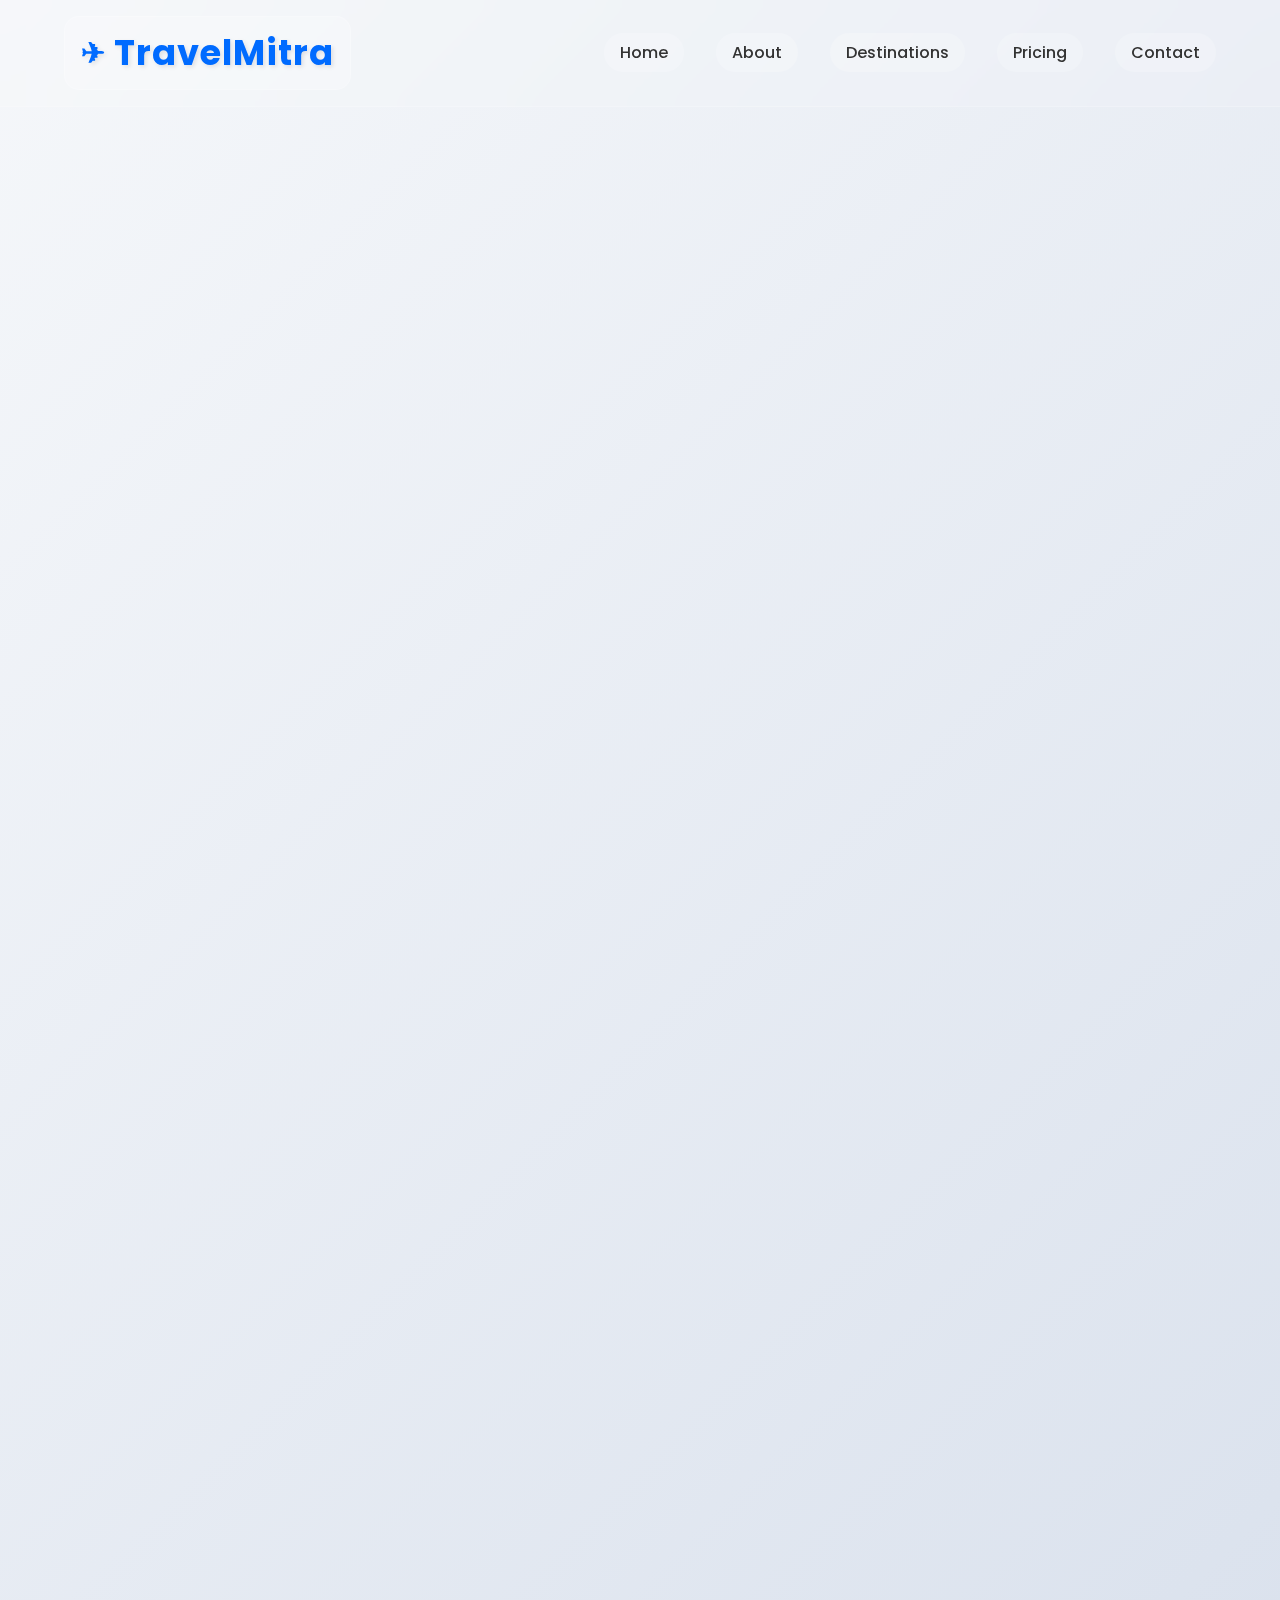
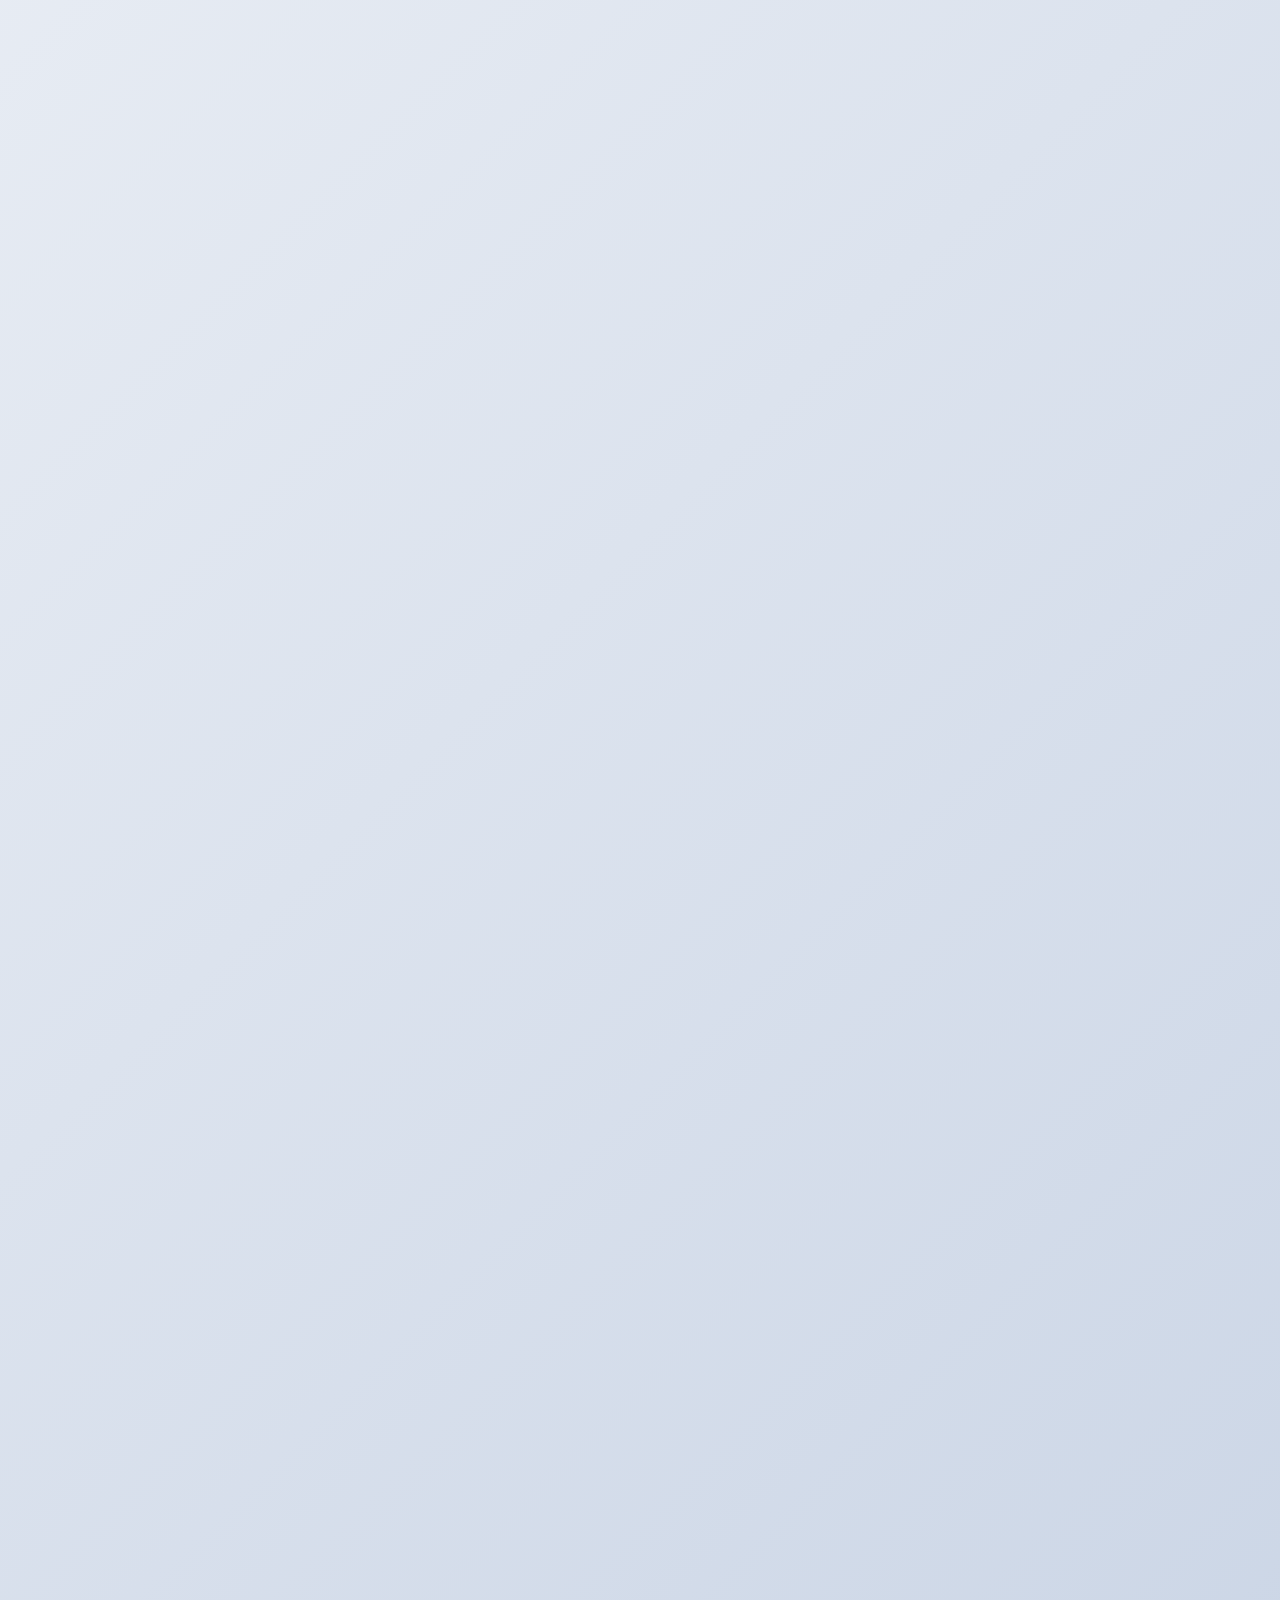
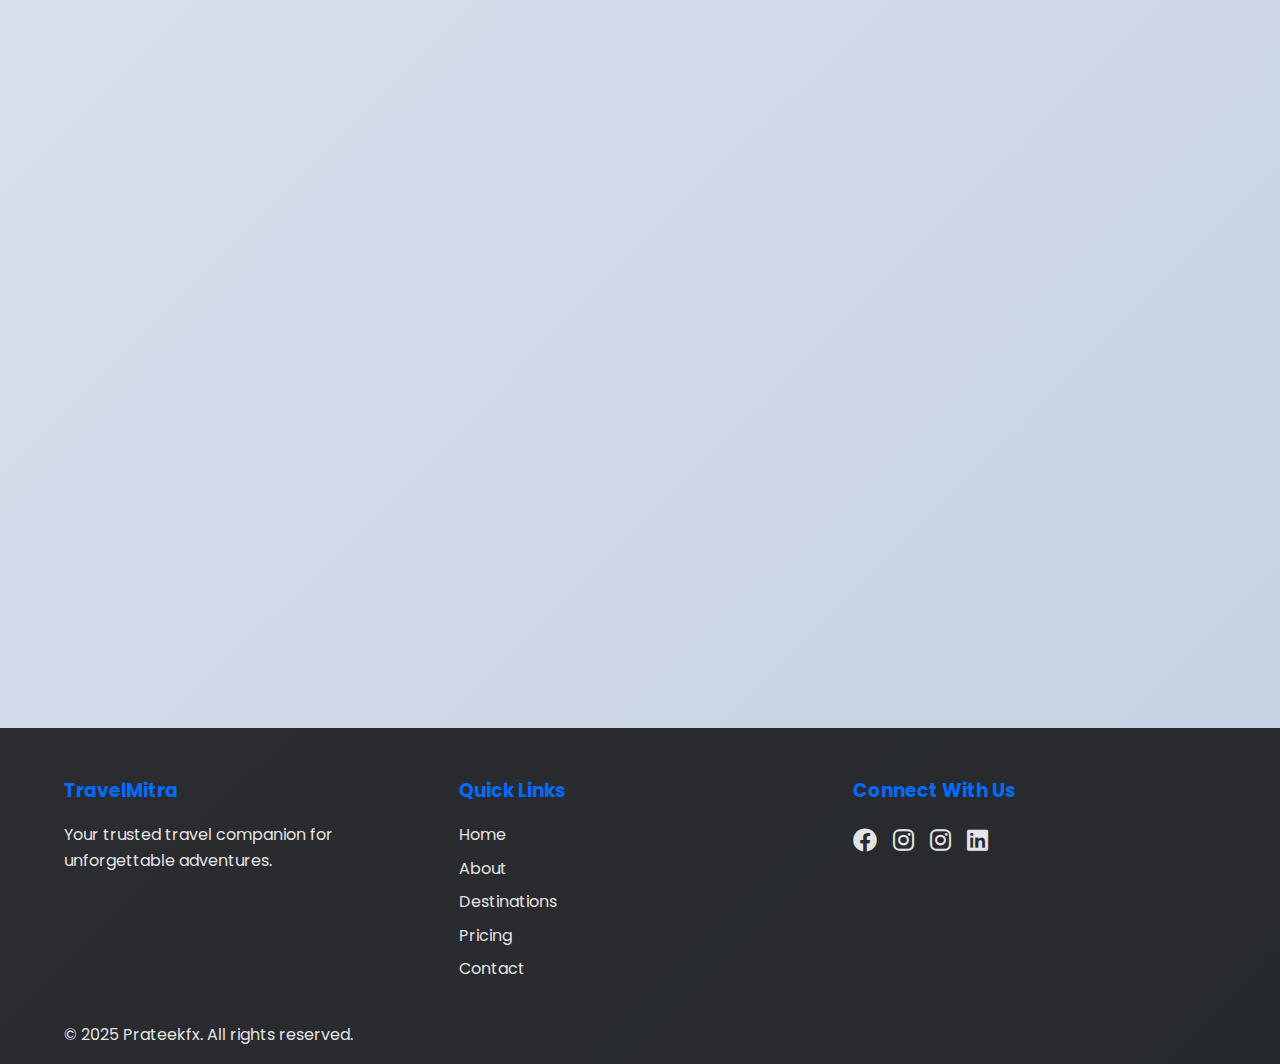
==== index.html @ 4e133428 "Add files via upload" ====
<!DOCTYPE html>
<html lang="en">
<head>
    <meta charset="UTF-8">
    <meta name="viewport" content="width=device-width, initial-scale=1.0">
    <title>Wanderlust - Your Travel Companion</title>
    <link rel="stylesheet" href="styles.css">
    <link rel="stylesheet" href="animations.css">
    <link href="https://fonts.googleapis.com/css2?family=Poppins:wght@300;400;500;600;700&display=swap" rel="stylesheet">
    <link rel="stylesheet" href="https://cdnjs.cloudflare.com/ajax/libs/font-awesome/6.0.0/css/all.min.css">
</head>
<body>
    <!-- Navigation -->
    <nav class="navbar">
        <div class="logo">TravelMitra</div>
        <ul class="nav-links">
            <li><a href="#home">Home</a></li>
            <li><a href="#about">About</a></li>
            <li><a href="#destinations">Destinations</a></li>
            <li><a href="#pricing">Pricing</a></li>
            <li><a href="#contact">Contact</a></li>
        </ul>
        <div class="hamburger">
            <span></span>
            <span></span>
            <span></span>
        </div>
    </nav>

    <!-- Hero Section -->
    <section id="home" class="hero">
        <video class="hero-video" autoplay muted loop playsinline>
            <source src="2871918-hd_1920_1080_30fps.mp4" type="video/mp4">
            Your browser does not support the video tag.
        </video>
        <div class="hero-overlay"></div>
        <div class="hero-content">
            <h1>Your Journey, Our Passion – Discover the World with Us!</h1>
            <p>Explore top destinations with exclusive travel deals, customized itineraries, and seamless travel planning. From budget-friendly trips to luxury escapes, we make every journey special. Start your adventure now!
            </p>
            <a href="#destinations" class="cta-button">Start Exploring</a>
        </div>
    </section>

    <!-- About Section -->
    <section id="about" class="about">
        <h2>About Us</h2>
        <div class="about-content">
            <div class="about-image">
                <img src="Screenshot 2025-03-31 at 2.23.29 PM.png" alt="Our Travel Team">
            </div>
            <div class="about-text">
                <h1>Aadi Prasad</h1>
                <p>We are passionate about creating unforgettable travel experiences. Our team of experts curates the best destinations and experiences for you.</p>
                <p>With over 2 years of experience, we've helped thousands of travelers explore the world.</p>
            </div>
            <div class="about-stats">
                <div class="stat">
                    <h3>2+</h3>
                    <p>Years Experience</p>
                </div>
                <div class="stat">
                    <h3>200+</h3>
                    <p>Happy Travelers</p>
                </div>
                <div class="stat">
                    <h3>20+</h3>
                    <p>Destinations</p>
                </div>
            </div>
        </div>
    </section>

    <!-- Destinations Section -->
    <section id="destinations" class="destinations">
        <h2>Top Destinations</h2>
        <div class="destination-grid">
            <div class="destination-card">
                <img src="two-tourist-standing-road-near-snowy-mountain.jpg" alt="Taj Mahal">
                <div class="destination-info">
                    <h3>Manali, India</h3>
                    <p>Experience the wonder of the world</p>
                    <a href="#" class="learn-more">Learn More</a>
                </div>
            </div>
            <div class="destination-card">
                <img src="swimming-pool.jpg" alt="Bali Temple">
                <div class="destination-info">
                    <h3>Goa, India</h3>
                    <p>Discover paradise on earth</p>
                    <a href="#" class="learn-more">Learn More</a>
                </div>
            </div>
            <div class="destination-card">
                <img src="tourists-take-boat-ban-rak-thai-village-mae-hong-son-province-thailand.jpg" alt="Dubai">
                <div class="destination-info">
                    <h3>Kashmir, India</h3>
                    <p>Experience luxury and innovation</p>
                    <a href="#" class="learn-more">Learn More</a>
                </div>
            </div>
        </div>
    </section>
    <!-- Pricing Section -->
    <section id="pricing" class="pricing">
        <h2>Our Packages</h2>
        <div class="pricing-grid">
            <div class="pricing-card">
                <h3>Basic</h3>
                <div class="price">₹7999</div>
                <ul>
                    <li>4 Days Tour</li>
                    <li>Hotel Accommodation</li>
                    <li>Transportation</li>
                </ul>
                <a href="tel:+918770243042" class="book-now">Book Now</a>
            </div>
            <div class="pricing-card featured">
                <h3>Premium</h3>
                <div class="price">₹14999</div>
                <ul>
                    <li>7 Days Tour</li>
                    <li>Premium Hotel</li>
                    <li>All Transportation</li>
                </ul>
                <a href="tel:+918770243042" class="book-now">Book Now</a>
            </div>
            <div class="pricing-card">
                <h3>Luxury</h3>
                <div class="price">₹29999</div>
                <ul>
                    <li>10 Days Tour</li>
                    <li>5-Star Hotel</li>
                    <li>Private Guide</li>
                    <li>VIP Transportation</li>
                </ul>
                <a href="tel:+918770243042" class="book-now">Book Now</a>
            </div>
        </div>
    </section>

    <!-- Contact Section -->
    <section id="contact" class="contact">
        <h2>Contact Us</h2>
        <div class="contact-container">
            <div class="contact-info">
                <div class="info-item">
                    <i class="fas fa-map-marker-alt"></i>
                    <p>New Minal Residency, Jk Road , Bhopal</p>
                </div>
                <div class="info-item">
                    <i class="fas fa-phone"></i>
                    <p>+91 8770243042</p>
                </div>
                <div class="info-item">
                    <i class="fas fa-envelope"></i>
                    <p>infotravelmitra@gmail.com</p>
                </div>
            </div>
            <div class="contact-form">
                <form action="https://formsubmit.co/infotravelmitra@gmail.com" method="POST">
                    <input type="text" name="name" placeholder="Your Name" required>
                    <input type="email" name="email" placeholder="Your Email" required>
                    <input type="tel" name="phone" placeholder="Your Phone Number" required>
                    <select name="package" required>
                        <option value="">Select Package</option>
                        <option value="Basic">Basic Package (₹7999)</option>
                        <option value="Premium">Premium Package (₹14999)</option>
                        <option value="Luxury">Luxury Package (₹29999)</option>
                    </select>
                    <textarea name="message" placeholder="Your Message" required></textarea>
                    <!-- FormSubmit Configuration -->
                    <input type="hidden" name="_subject" value="New Travel Enquiry from TravelMitra">
                    <input type="hidden" name="_template" value="table">
                    <input type="hidden" name="_next" value="thank-you.html">
                    <input type="hidden" name="_captcha" value="true">
                    <input type="hidden" name="_autoresponse" value="Thank you for contacting TravelMitra! We have received your message and will get back to you shortly.">
                    <input type="hidden" name="_cc" value="infotravelmitra@gmail.com">
                    <input type="hidden" name="_format" value="plain">
                    <input type="hidden" name="_replyto" value="%email">
                    <button type="submit" class="submit-btn">Send Message</button>
                </form>
            </div>
        </div>
        <div class="map-container">
            <iframe src="https://www.google.com/maps/embed?pb=!1m18!1m12!1m3!1d14660.613275132906!2d77.44407925384353!3d23.2738781139717!2m3!1f0!2f0!3f0!3m2!1i1024!2i768!4f13.1!3m3!1m2!1s0x397c69eea271d007%3A0x83856d453b188c56!2sMinal%20Residency%2C%20Bhopal%2C%20Madhya%20Pradesh!5e0!3m2!1sen!2sin!4v1743412747239!5m2!1sen!2sin" width="600" height="450" style="border:0;" allowfullscreen="" loading="lazy" referrerpolicy="no-referrer-when-downgrade"></iframe>
        </div>
    </section>

    <!-- Footer -->
    <footer class="footer">
        <div class="footer-content">
            <div class="footer-section">
                <h3>TravelMitra</h3>
                <p>Your trusted travel companion for unforgettable adventures.</p>
            </div>
            <div class="footer-section">
                <h3>Quick Links</h3>
                <ul>
                    <li><a href="#home">Home</a></li>
                    <li><a href="#about">About</a></li>
                    <li><a href="#destinations">Destinations</a></li>
                    <li><a href="#pricing">Pricing</a></li>
                    <li><a href="#contact">Contact</a></li>
                </ul>
            </div>
            <div class="footer-section">
                <h3>Connect With Us</h3>
                <div class="social-links">
                    <a href="https://www.facebook.com/profile.php?id=61574966005357"><i class="fab fa-facebook"></i></a>
                    <a href="https://www.instagram.com/prateek.fx/?igsh=MW1xNDBsc3AxYW14OA%3D%3D"><i class="fab fa-instagram"></i></a>
                    <a href="https://www.instagram.com/infotravelmitra/"><i class="fab fa-instagram"></i></a>
                    <a href="https://www.linkedin.com/in/prateekfx/?originalSubdomain=in"><i class="fab fa-linkedin"></i></a>
                </div>
            </div>
        </div>
        <div class="footer-bottom">
            <p>&copy; 2025 Prateekfx. All rights reserved.</p>
        </div>
    </footer>

    <script src="script.js"></script>
</body>
</html>
---- styles.css ----
/* Global Styles */
:root {
    --primary-color: #006BFF;
    --secondary-color: #4D94FF;
    --white: rgba(255, 255, 255, 0.9);
    --black: #333;
    --gray: rgba(245, 245, 245, 0.8);
    --dark-gray: #666;
    --glass-bg: rgba(255, 255, 255, 0.1);
    --glass-border: rgba(255, 255, 255, 0.2);
    --glass-shadow: rgba(0, 0, 0, 0.1);
    --primary-light: rgba(0, 107, 255, 0.1);
    --primary-dark: #0052CC;
}

* {
    margin: 0;
    padding: 0;
    box-sizing: border-box;
    font-family: 'Poppins', sans-serif;
}

html {
    scroll-behavior: smooth;
}

body {
    background: linear-gradient(135deg, #f5f7fa 0%, #c3cfe2 100%);
    color: var(--black);
    line-height: 1.6;
}

/* Glassmorphism Mixin */
.glass-effect {
    background: var(--glass-bg);
    backdrop-filter: blur(10px);
    -webkit-backdrop-filter: blur(10px);
    border: 1px solid var(--glass-border);
    box-shadow: 0 8px 32px 0 var(--glass-shadow);
}

/* Navigation */
.navbar {
    position: fixed;
    top: 0;
    width: 100%;
    padding: 1rem 5%;
    display: flex;
    justify-content: space-between;
    align-items: center;
    z-index: 1000;
    transition: all 0.3s ease;
    background: rgba(255, 255, 255, 0.1);
    backdrop-filter: blur(10px);
    -webkit-backdrop-filter: blur(10px);
    border-bottom: 1px solid rgba(255, 255, 255, 0.2);
}

.logo {
    font-size: 2.2rem;
    font-weight: 700;
    color: var(--primary-color);
    text-shadow: 2px 2px 4px rgba(0, 0, 0, 0.1);
    position: relative;
    padding: 0.5rem 1rem;
    background: rgba(255, 255, 255, 0.1);
    backdrop-filter: blur(5px);
    border-radius: 15px;
    border: 1px solid rgba(255, 255, 255, 0.2);
    transition: all 0.3s ease;
    letter-spacing: 1px;
    display: flex;
    align-items: center;
    gap: 0.5rem;
}

.logo::before {
    content: '✈';
    font-size: 1.8rem;
    animation: fly 2s infinite;
}

.logo::after {
    content: '';
    position: absolute;
    bottom: 0;
    left: 0;
    width: 100%;
    height: 2px;
    background: linear-gradient(90deg, transparent, var(--primary-color), transparent);
    transform: scaleX(0);
    transform-origin: center;
    transition: transform 0.3s ease;
}

.logo:hover {
    transform: translateY(-2px);
    box-shadow: 0 5px 15px rgba(0, 107, 255, 0.3);
    background: rgba(255, 255, 255, 0.2);
}

.logo:hover::after {
    transform: scaleX(1);
}

@keyframes fly {
    0% {
        transform: translateX(-5px) rotate(0deg);
    }
    50% {
        transform: translateX(5px) rotate(10deg);
    }
    100% {
        transform: translateX(-5px) rotate(0deg);
    }
}

/* Add responsive styles for logo */
@media (max-width: 768px) {
    .logo {
        font-size: 1.8rem;
        padding: 0.4rem 0.8rem;
    }
    
    .logo::before {
        font-size: 1.5rem;
    }
}

.nav-links {
    display: flex;
    gap: 2rem;
    list-style: none;
}

.nav-links a {
    color: var(--black);
    text-decoration: none;
    font-weight: 500;
    transition: all 0.3s ease;
    padding: 0.5rem 1rem;
    border-radius: 20px;
    background: rgba(255, 255, 255, 0.1);
    backdrop-filter: blur(5px);
}

.nav-links a:hover {
    background: var(--primary-color);
    color: var(--white);
    box-shadow: 0 4px 15px rgba(0, 107, 255, 0.3);
}

.hamburger {
    display: none;
    cursor: pointer;
}

.hamburger span {
    display: block;
    width: 25px;
    height: 3px;
    background: var(--black);
    margin: 5px 0;
    transition: all 0.3s ease;
}

/* Hero Section */
.hero {
    height: 100vh;
    position: relative;
    display: flex;
    align-items: center;
    justify-content: center;
    text-align: center;
    color: var(--white);
}

.hero-video {
    position: absolute;
    top: 0;
    left: 0;
    width: 100%;
    height: 100%;
    object-fit: cover;
    z-index: -2;
}

.hero-overlay {
    position: absolute;
    top: 0;
    left: 0;
    width: 100%;
    height: 100%;
    background: linear-gradient(rgba(0, 0, 0, 0.3), rgba(0, 0, 0, 0.5));
}

.hero-content {
    position: relative;
    z-index: 1;
    max-width: 800px;
    padding: 2rem;
    background: rgba(255, 255, 255, 0.1);
    backdrop-filter: blur(10px);
    border-radius: 20px;
    border: 1px solid rgba(255, 255, 255, 0.2);
}

.hero-content h1 {
    font-size: 3rem;
    margin-bottom: 1rem;
    text-shadow: 2px 2px 4px rgba(0, 0, 0, 0.3);
}

.hero-content p {
    font-size: .9rem;
    margin-bottom: 2rem;
    margin-left: 20%;
    margin-right: 20%;
    text-shadow: 1px 1px 2px rgba(0, 0, 0, 0.3);
}

.cta-button {
    display: inline-block;
    padding: 1rem 2rem;
    background: var(--primary-color);
    color: var(--white);
    text-decoration: none;
    border-radius: 30px;
    margin-top: 2rem;
    transition: all 0.3s ease;
    border: 1px solid rgba(255, 255, 255, 0.2);
    box-shadow: 0 4px 15px rgba(0, 107, 255, 0.3);
}

.cta-button:hover {
    background: var(--primary-dark);
    transform: translateY(-2px);
    box-shadow: 0 6px 20px rgba(0, 107, 255, 0.4);
}

/* About Section */
.about {
    padding: 5rem 5%;
    background: rgba(255, 255, 255, 0.1);
    backdrop-filter: blur(10px);
}

.about h2 {
    text-align: center;
    font-size: 2.5rem;
    margin-bottom: 3rem;
    color: var(--black);
}

.about-content {
    display: grid;
    grid-template-columns: 1fr 1fr;
    gap: 3rem;
    align-items: center;
}

.about-image img {
    width: 100%;
    border-radius: 20px;
    box-shadow: 0 8px 32px rgba(0, 0, 0, 0.1);
}

.about-text {
    padding: 2rem;
    background: rgba(255, 255, 255, 0.1);
    backdrop-filter: blur(10px);
    border-radius: 20px;
    border: 1px solid rgba(255, 255, 255, 0.2);
}

.about-text h1 {
    font-size: 2.8rem;
    color: var(--primary-color);
    margin-bottom: 1.5rem;
    font-weight: 700;
    text-shadow: 2px 2px 4px rgba(0, 0, 0, 0.1);
}

.about-text p {
    margin-bottom: 1rem;
    font-size: 1.1rem;
    line-height: 1.8;
}

.about-stats {
    display: grid;
    grid-template-columns: repeat(3, 1fr);
    gap: 2rem;
    margin-top: 2rem;
}

.stat {
    text-align: center;
    padding: 1.5rem;
    background: rgba(255, 255, 255, 0.1);
    backdrop-filter: blur(5px);
    border-radius: 15px;
    border: 1px solid rgba(255, 255, 255, 0.2);
}

.stat:hover {
    transform: translateY(-5px);
}

.stat h3 {
    font-size: 2.5rem;
    color: var(--primary-color);
    margin-bottom: 0.5rem;
}

.stat p {
    color: var(--dark-gray);
    font-weight: 500;
}

/* Destinations Section */
.destinations {
    padding: 5rem 5%;
    background: rgba(255, 255, 255, 0.05);
}

.destinations h2 {
    text-align: center;
    font-size: 2.5rem;
    margin-bottom: 3rem;
}

.destination-grid {
    display: grid;
    grid-template-columns: repeat(auto-fit, minmax(300px, 1fr));
    gap: 2rem;
    margin-top: 2rem;
}

.destination-card {
    position: relative;
    border-radius: 20px;
    overflow: hidden;
    background: rgba(255, 255, 255, 0.1);
    backdrop-filter: blur(10px);
    border: 1px solid rgba(255, 255, 255, 0.2);
}

.destination-card:hover {
    transform: translateY(-10px);
}

.destination-card img {
    width: 100%;
    height: 250px;
    object-fit: cover;
    transition: transform 0.3s ease;
}

.destination-info {
    position: absolute;
    bottom: 0;
    left: 0;
    right: 0;
    padding: 2rem;
    background: linear-gradient(transparent, rgba(0, 0, 0, 0.8));
    color: var(--white);
}

.destination-info h3 {
    margin-bottom: 0.5rem;
}

.learn-more {
    display: inline-block;
    margin-top: 1rem;
    color: var(--white);
    text-decoration: none;
    font-weight: 500;
}

/* Pricing Section */
.pricing {
    padding: 5rem 5%;
    background: rgba(255, 255, 255, 0.1);
    backdrop-filter: blur(10px);
}

.pricing h2 {
    text-align: center;
    font-size: 2.5rem;
    margin-bottom: 3rem;
}

.pricing-grid {
    display: grid;
    grid-template-columns: repeat(auto-fit, minmax(280px, 1fr));
    gap: 2rem;
    margin-top: 2rem;
}

.pricing-card {
    padding: 2rem;
    text-align: center;
    background: rgba(255, 255, 255, 0.1);
    backdrop-filter: blur(10px);
    border-radius: 20px;
    border: 1px solid rgba(255, 255, 255, 0.2);
    transition: all 0.3s ease;
}

.pricing-card.featured {
    background: var(--primary-light);
    transform: translateY(-10px);
    border: 2px solid var(--primary-color);
}

.pricing-card:hover {
    transform: translateY(-10px);
    box-shadow: 0 8px 25px rgba(0, 107, 255, 0.2);
}

.pricing-card h3 {
    font-size: 1.5rem;
    margin-bottom: 1rem;
}

.price {
    font-size: 2.5rem;
    color: var(--primary-color);
    margin: 1rem 0;
}

.pricing-card ul {
    list-style: none;
    margin-bottom: 2rem;
}

.pricing-card li {
    margin-bottom: 0.5rem;
}

.book-now {
    display: inline-block;
    padding: 1rem 2rem;
    background: var(--primary-color);
    color: var(--white);
    text-decoration: none;
    border-radius: 30px;
    margin-top: 1rem;
    transition: all 0.3s ease;
    border: 1px solid rgba(255, 255, 255, 0.2);
    box-shadow: 0 4px 15px rgba(0, 107, 255, 0.3);
}

.book-now:hover {
    background: var(--primary-dark);
    transform: translateY(-2px);
    box-shadow: 0 6px 20px rgba(0, 107, 255, 0.4);
}

/* Contact Section */
.contact {
    padding: 5rem 5%;
    background: rgba(255, 255, 255, 0.05);
}

.contact h2 {
    text-align: center;
    font-size: 2.5rem;
    margin-bottom: 3rem;
}

.contact-container {
    display: grid;
    grid-template-columns: 1fr 1fr;
    gap: 3rem;
    margin-top: 2rem;
}

.contact-info {
    padding: 2rem;
    background: rgba(255, 255, 255, 0.1);
    backdrop-filter: blur(10px);
    border-radius: 20px;
    border: 1px solid rgba(255, 255, 255, 0.2);
}

.info-item {
    display: flex;
    align-items: center;
    margin-bottom: 1.5rem;
}

.info-item i {
    font-size: 1.5rem;
    color: var(--primary-color);
    margin-right: 1rem;
}

.contact-form form {
    display: flex;
    flex-direction: column;
    gap: 1rem;
}

.contact-form input,
.contact-form select,
.contact-form textarea {
    padding: 1rem;
    border: 1px solid rgba(255, 255, 255, 0.2);
    border-radius: 10px;
    background: rgba(255, 255, 255, 0.1);
    backdrop-filter: blur(5px);
    color: var(--black);
}

.submit-btn {
    padding: 1rem;
    background: var(--primary-color);
    color: var(--white);
    border: none;
    border-radius: 10px;
    cursor: pointer;
    transition: all 0.3s ease;
    box-shadow: 0 4px 15px rgba(0, 107, 255, 0.3);
}

.submit-btn:hover {
    background: var(--primary-dark);
    transform: translateY(-2px);
    box-shadow: 0 6px 20px rgba(0, 107, 255, 0.4);
}

.map-container {
    width: 100%;
    height: 450px;
    border-radius: 10px;
    overflow: hidden;
}

/* Footer */
.footer {
    background: rgba(0, 0, 0, 0.8);
    color: var(--white);
    padding: 3rem 5% 1rem;
}

.footer-content {
    display: grid;
    grid-template-columns: repeat(auto-fit, minmax(250px, 1fr));
    gap: 2rem;
    margin-bottom: 2rem;
}

.footer-section h3 {
    margin-bottom: 1rem;
    color: var(--primary-color);
}

.footer-section ul {
    list-style: none;
}

.footer-section ul li {
    margin-bottom: 0.5rem;
}

.footer-section a {
    color: var(--white);
    text-decoration: none;
    transition: color 0.3s ease;
}

.footer-section a:hover {
    color: var(--secondary-color);
}

.social-links {
    display: flex;
    gap: 1rem;
    margin-top: 1rem;
}

.social-links a {
    color: var(--white);
    font-size: 1.5rem;
    transition: all 0.3s ease;
}

.social-links a:hover {
    color: var(--primary-color);
    transform: translateY(-3px);
}

/* Responsive Design */
@media (max-width: 768px) {
    .nav-links {
        display: none;
    }
    
    .hamburger {
        display: block;
    }
    
    .about-content,
    .contact-container {
        grid-template-columns: 1fr;
    }
    
    .hero-content h1 {
        font-size: 2rem;
    }
}

/* Mobile Menu */
@media (max-width: 768px) {
    .nav-links.active {
        display: flex;
        flex-direction: column;
        position: absolute;
        top: 100%;
        left: 0;
        right: 0;
        background: rgba(255, 255, 255, 0.95);
        padding: 1rem;
        backdrop-filter: blur(10px);
    }
    
    .hamburger.active span:nth-child(1) {
        transform: rotate(45deg) translate(5px, 5px);
    }
    
    .hamburger.active span:nth-child(2) {
        opacity: 0;
    }
    
    .hamburger.active span:nth-child(3) {
        transform: rotate(-45deg) translate(7px, -6px);
    }
}
---- animations.css ----
/* Fade In Animation */
@keyframes fadeIn {
    from { opacity: 0; }
    to { opacity: 1; }
}

/* Slide Up Animation */
@keyframes slideUp {
    from {
        transform: translateY(50px);
        opacity: 0;
    }
    to {
        transform: translateY(0);
        opacity: 1;
    }
}

/* Slide In Left Animation */
@keyframes slideInLeft {
    from {
        transform: translateX(-100px);
        opacity: 0;
    }
    to {
        transform: translateX(0);
        opacity: 1;
    }
}

/* Slide In Right Animation */
@keyframes slideInRight {
    from {
        transform: translateX(100px);
        opacity: 0;
    }
    to {
        transform: translateX(0);
        opacity: 1;
    }
}

/* Scale Up Animation */
@keyframes scaleUp {
    from {
        transform: scale(0.9);
        opacity: 0;
    }
    to {
        transform: scale(1);
        opacity: 1;
    }
}

/* Rotate Animation */
@keyframes rotate {
    from { transform: rotate(0deg); }
    to { transform: rotate(360deg); }
}

/* Pulse Animation */
@keyframes pulse {
    0% { transform: scale(1); }
    50% { transform: scale(1.05); }
    100% { transform: scale(1); }
}

/* Apply Animations to Elements */
.navbar {
    animation: slideInLeft 0.8s ease-out;
}

.hero-content {
    animation: fadeIn 1s ease-out;
}

.hero-content h1 {
    animation: slideUp 1s ease-out;
}

.hero-content p {
    animation: slideUp 1s ease-out 0.3s backwards;
}

.hero-content .cta-button {
    animation: slideUp 1s ease-out 0.6s backwards;
}

.about-content {
    animation: fadeIn 1s ease-out;
}

.about-image {
    animation: slideInLeft 1s ease-out;
}

.about-text {
    animation: slideInRight 1s ease-out;
}

.about-stats {
    animation: scaleUp 1s ease-out;
}

.destination-card {
    animation: scaleUp 0.8s ease-out;
    transition: transform 0.3s ease;
}

.destination-card:hover {
    transform: translateY(-10px);
    box-shadow: 0 10px 20px rgba(0, 0, 0, 0.1);
}

.pricing-card {
    animation: scaleUp 0.8s ease-out;
    transition: transform 0.3s ease;
}

.pricing-card:hover {
    transform: translateY(-10px);
    box-shadow: 0 10px 20px rgba(0, 0, 0, 0.1);
}

.pricing-card.featured {
    animation: pulse 2s infinite;
}

.contact-form {
    animation: slideInLeft 1s ease-out;
}

.contact-info {
    animation: slideInRight 1s ease-out;
}

.map-container {
    animation: scaleUp 1s ease-out;
}

.footer {
    animation: fadeIn 1s ease-out;
}

/* Hover Animations */
.nav-links a:hover {
    transform: translateY(-2px);
    transition: transform 0.3s ease;
}

.social-links a:hover {
    animation: rotate 0.5s ease;
}

.submit-btn:hover {
    transform: scale(1.05);
    transition: transform 0.3s ease;
}

.book-now:hover {
    transform: scale(1.05);
    transition: transform 0.3s ease;
}

/* Scroll Reveal Animations */
.reveal {
    opacity: 0;
    transform: translateY(30px);
    transition: all 0.8s ease;
}

.reveal.active {
    opacity: 1;
    transform: translateY(0);
}

/* Loading Animation */
.loading {
    animation: rotate 1s linear infinite;
}

/* Responsive Animations */
@media (max-width: 768px) {
    .about-image, .about-text {
        animation: slideUp 1s ease-out;
    }
    
    .contact-form, .contact-info {
        animation: slideUp 1s ease-out;
    }
}
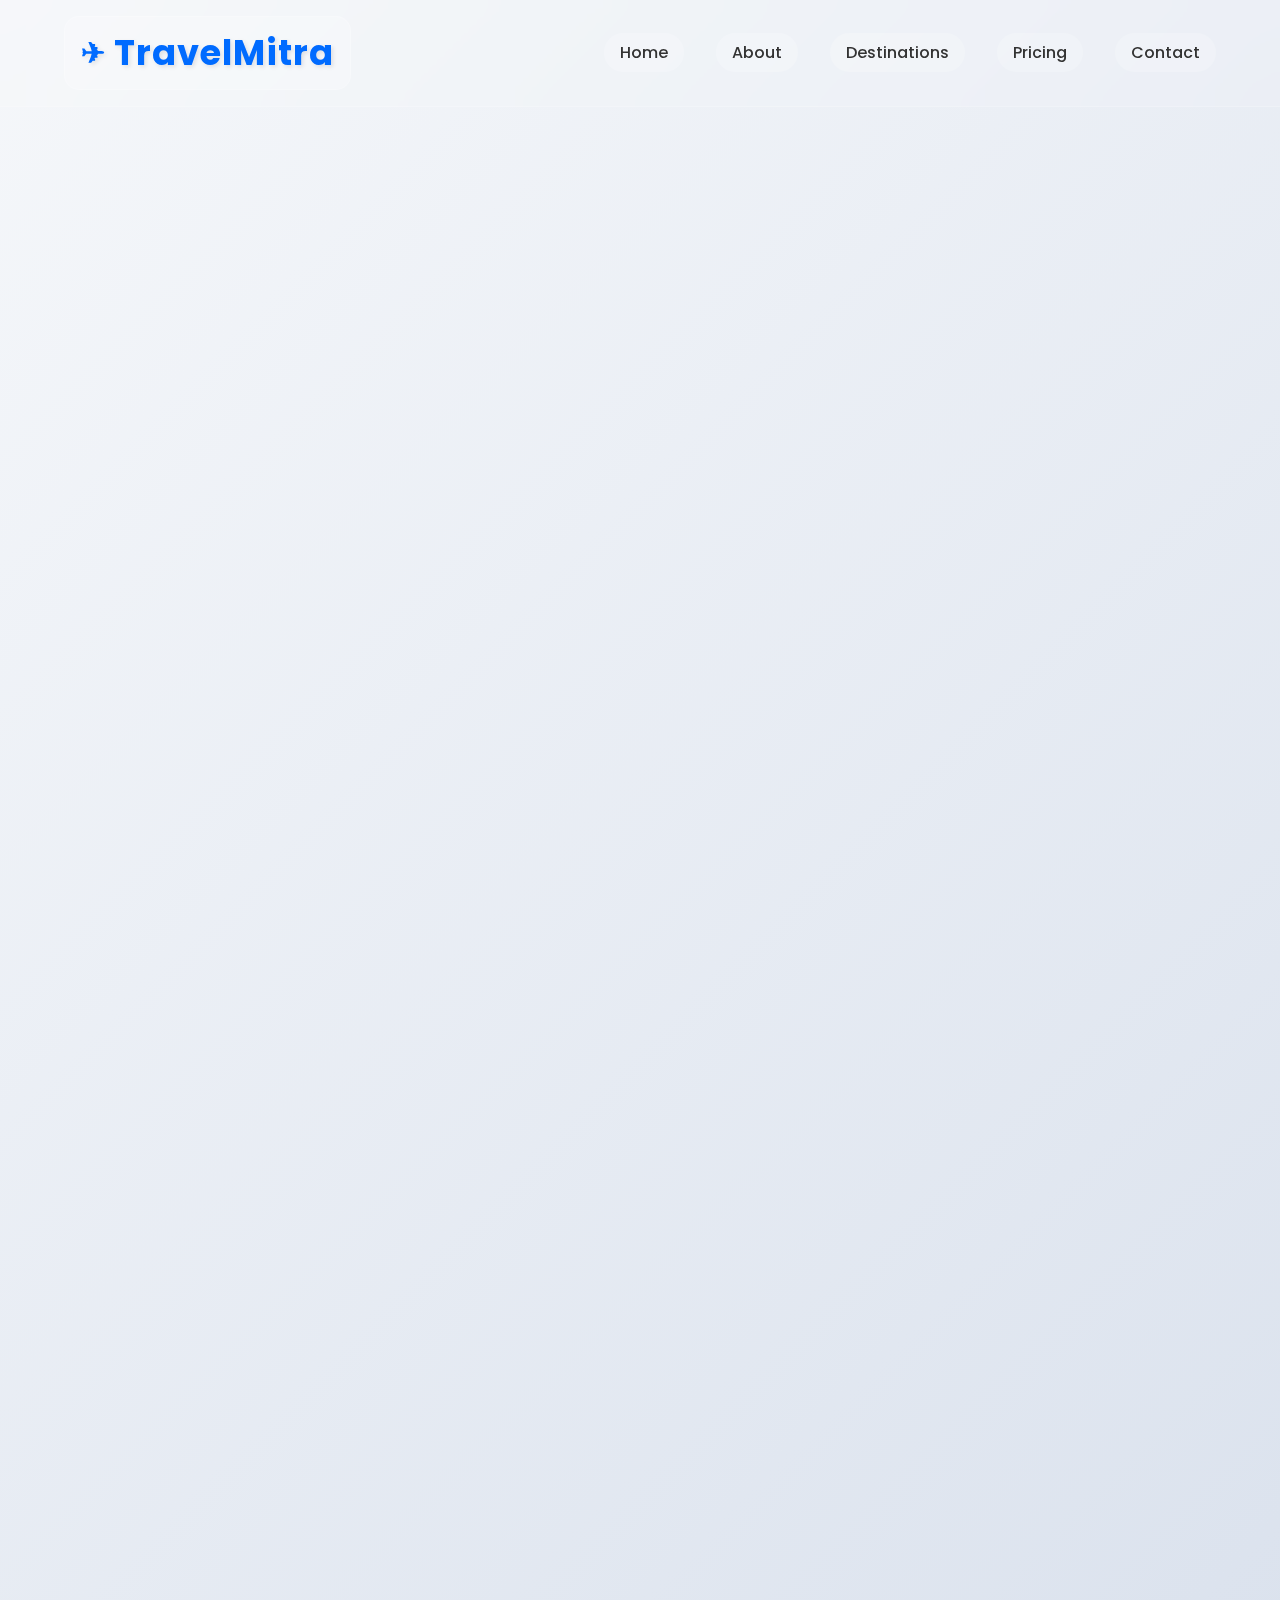
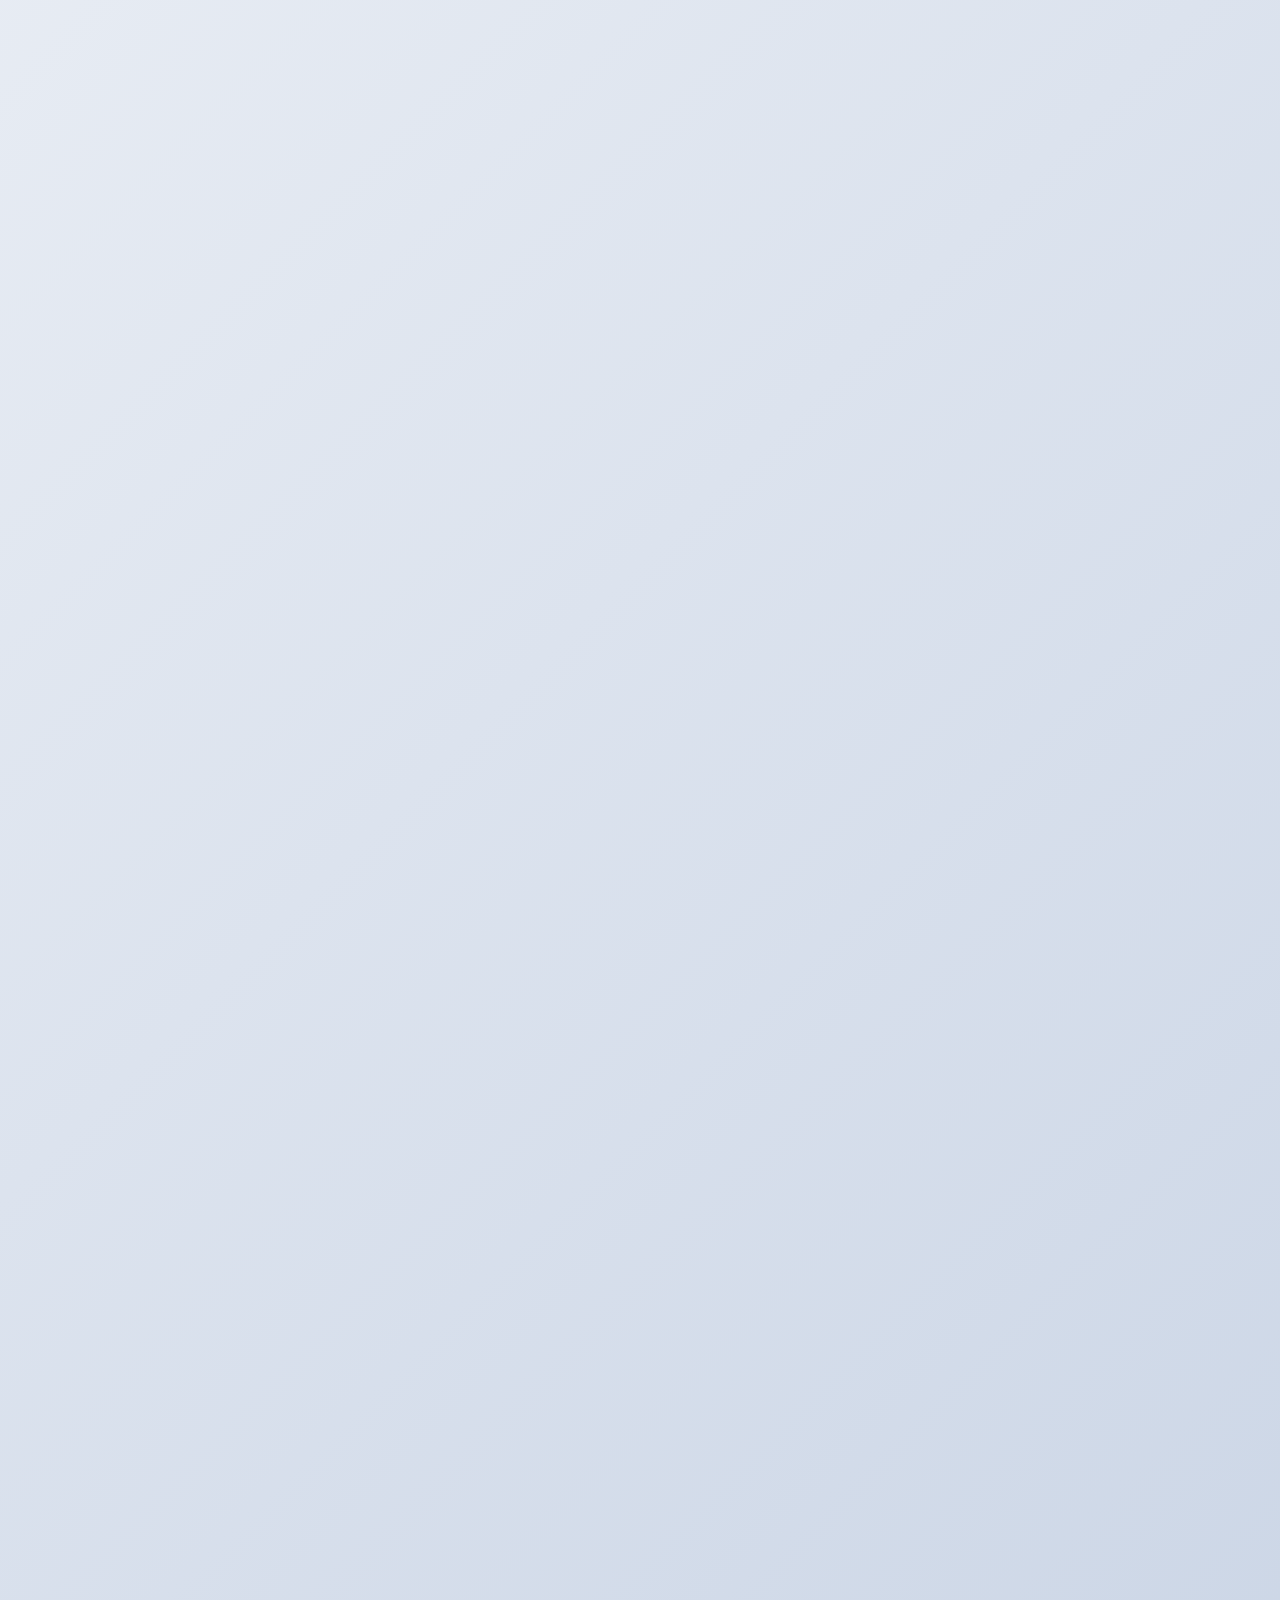
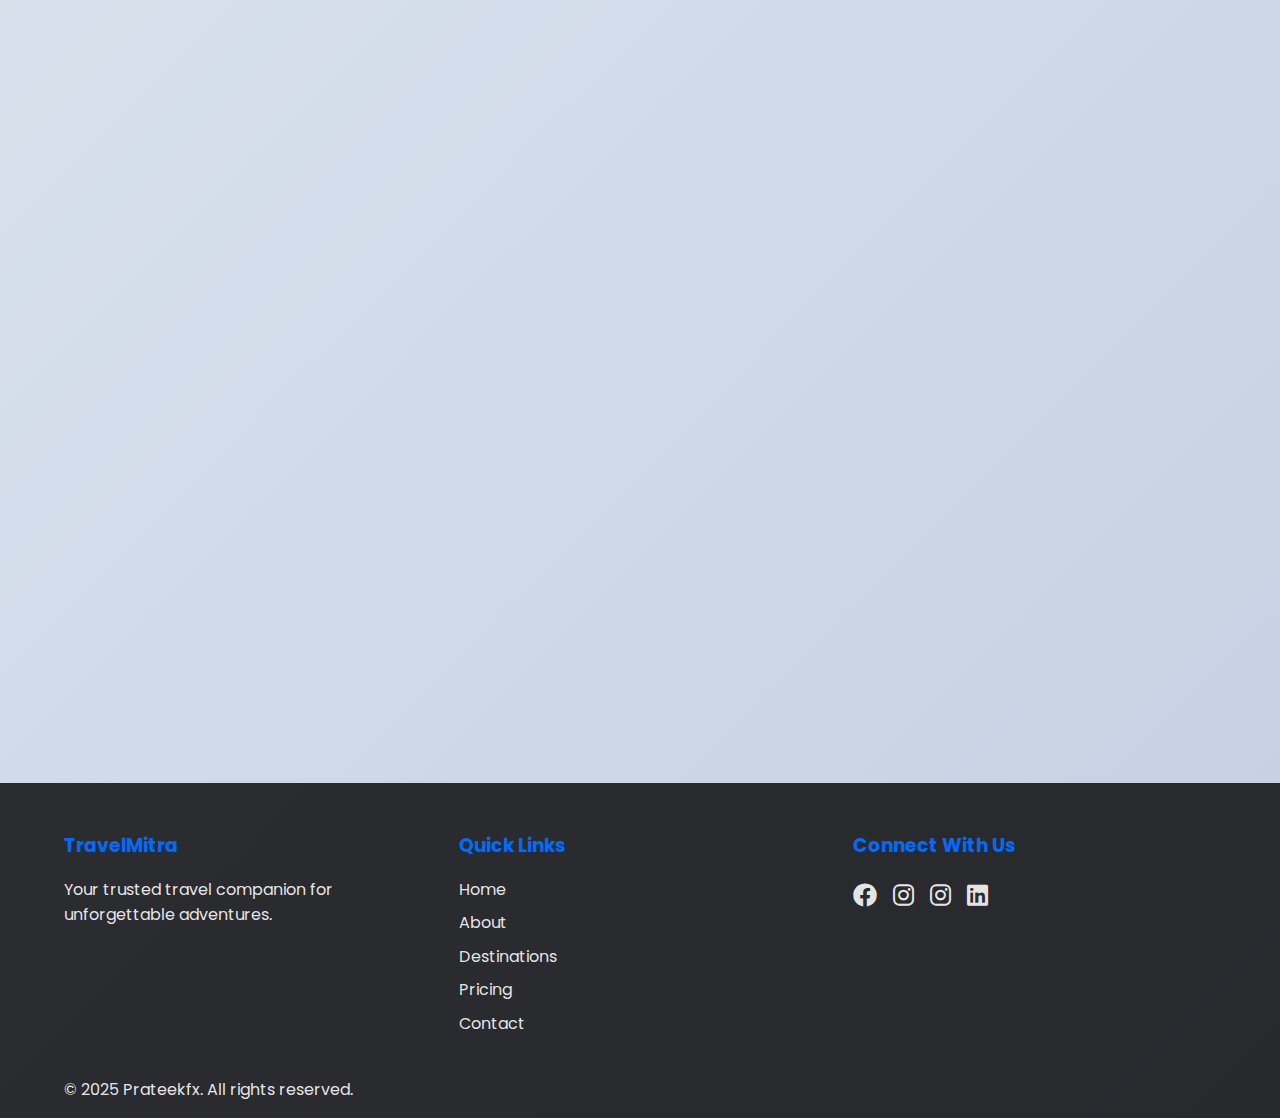
==== commit 4f36882c: "Update index.html" ====
--- a/index.html
+++ b/index.html
@@ -47,7 +47,7 @@
         <h2>About Us</h2>
         <div class="about-content">
             <div class="about-image">
-                <img src="Screenshot 2025-03-31 at 2.23.29 PM.png" alt="Our Travel Team">
+                <img src="Screenshot 2025-03-31 at 2.23.29GÇ»PM.png" alt="Our Travel Team">
             </div>
             <div class="about-text">
                 <h1>Aadi Prasad</h1>
